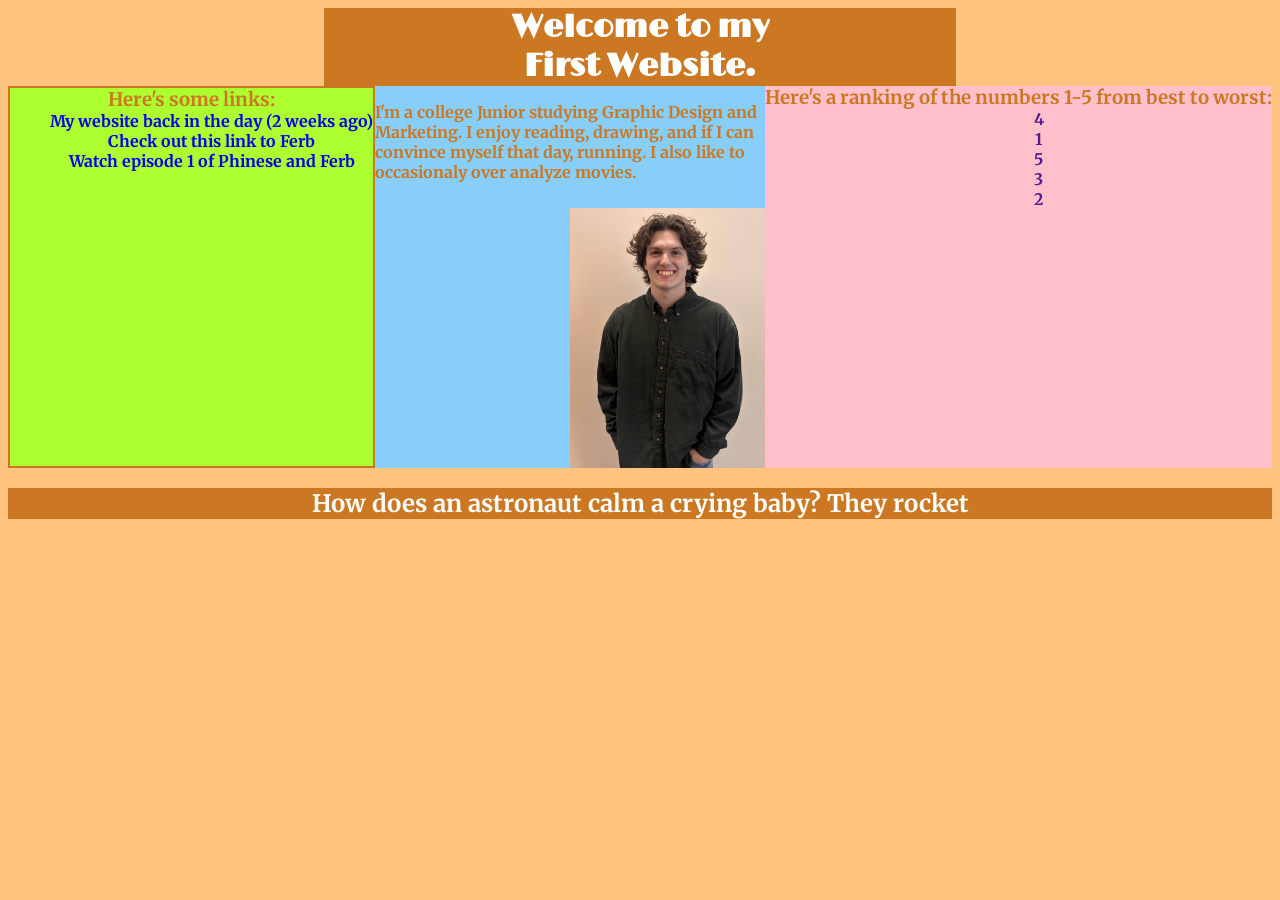
==== Refined Website/index.html @ a19f17bd "Add files via upload" ====
<!DOCTYPE html>
<html>

<head>
	<title>Cool Website</title>
	<link rel="stylesheet" type="text/css" href="style.css">
	<link rel="preconnect" href="https://fonts.googleapis.com">
	<link rel="preconnect" href="https://fonts.gstatic.com" crossorigin>
	<link href="https://fonts.googleapis.com/css2?family=Limelight&family=Merriweather:ital,opsz,wght@0,18..144,300..900;1,18..144,300..900&display=swap" rel="stylesheet">

</head> 

<body>
			
		<h1>
			Welcome to my <br>
			First Website.
		</h1>
<div class= "wrapper">
	<article class= "me">

		<p id= "description">
			I'm a college Junior studying Graphic Design and Marketing. I enjoy reading, drawing, and if I can convince myself that day, running. I also like to occasionaly over analyze movies.
		</p>
		<a href="mailto:cmelder2@cougars.ccis.edu">
			<img id="cam" src="websiteportrait.jpg" alt="portrait of a handsome fella">
		</a>
	</article>

	<div class= "rank">
		<h3>
			Here's a ranking of the numbers 1-5 from best to worst:
		</h3>
		
		<ul>
			<li><a href= "">4</a></li>
			<li><a href= "">1</a></li>
			<li><a href= "">5</a></li>
			<li><a href= "">3</a></li>
			<li><a href= "">2</a></li>
		</ul>
		</p>
	</div>


	<div class= "navigation">
		<h3>
			Here's some links:
		</h3>

			<ul>
				<li class= first><a href="old_index.html">My website back in the day (2 weeks ago)</a></li>
				<li><a href="index_2.html">Check out this link to Ferb</a></li>
				<li><a href= "https://www.youtube.com/watch?v=fLWBx37eKBM"> Watch episode 1 of Phinese and Ferb </a></li>
			</ul>
	
	</div>

</div>
	<h2 id= "joke"> 
			How does an astronaut calm a crying baby? 
			<span class="punchline">They rocket</span>
		</h2>

</body>
</html>
---- Refined Website/style.css ----
html{
    background-color: #fec47f;
}

h1{

    font-family: "Limelight", Georgia, Times New Roman, serif;
    display:block;
    background-color: #CC7722;
    margin: auto;
    width: 50%;
    color: white;
}
body{
    text-align: center;
    color:#CC7722;
    font-family: "Merriweather", Helvetica, Arial, sans-serif; 
    font-size: 1em;

}

.me{
    background-color: lightskyblue;
    text-align: left;
}

#cam{
    float: right;
    width: 50%;
    margin-left: auto;
    margin-right: auto;
    margin-top: 10px;
}

.navigation {
    background-color: greenyellow;
    text-align: center;
    display: block;
    border-style: solid;
    border-width: 2px;
}

.rank{
    background-color: pink;
    border-top: 1px;

}

#joke{
    color: white;
    display: block;
    background-color: #CC7722;
}

h3 {
    margin: 0;
}

ul{
    list-style-type: none;
    margin: 0; 
    display: block;
}

a{
    text-decoration: none;

}

.wrapper{
  display: flex;
  flex-flow: row wrap;
  font-weight: Bold;
  text-align: center;

@media(min-width: 800px){

    img{
        width:50%;
        margin-right:10px;
        justify-content: flex-end;
        float: right;
    }

  .me {
        flex: 3 0px;
    }

  .navigation{
        order:1;
    }
  .me{
        order: 2;
     }
  .rank{
        order: 3;
    }
}

    body {
        padding: 2em;
    }

@media(max-width: 800px){
    text-align: center;

img {
    width:50%;
  margin-right:10px;
}

}
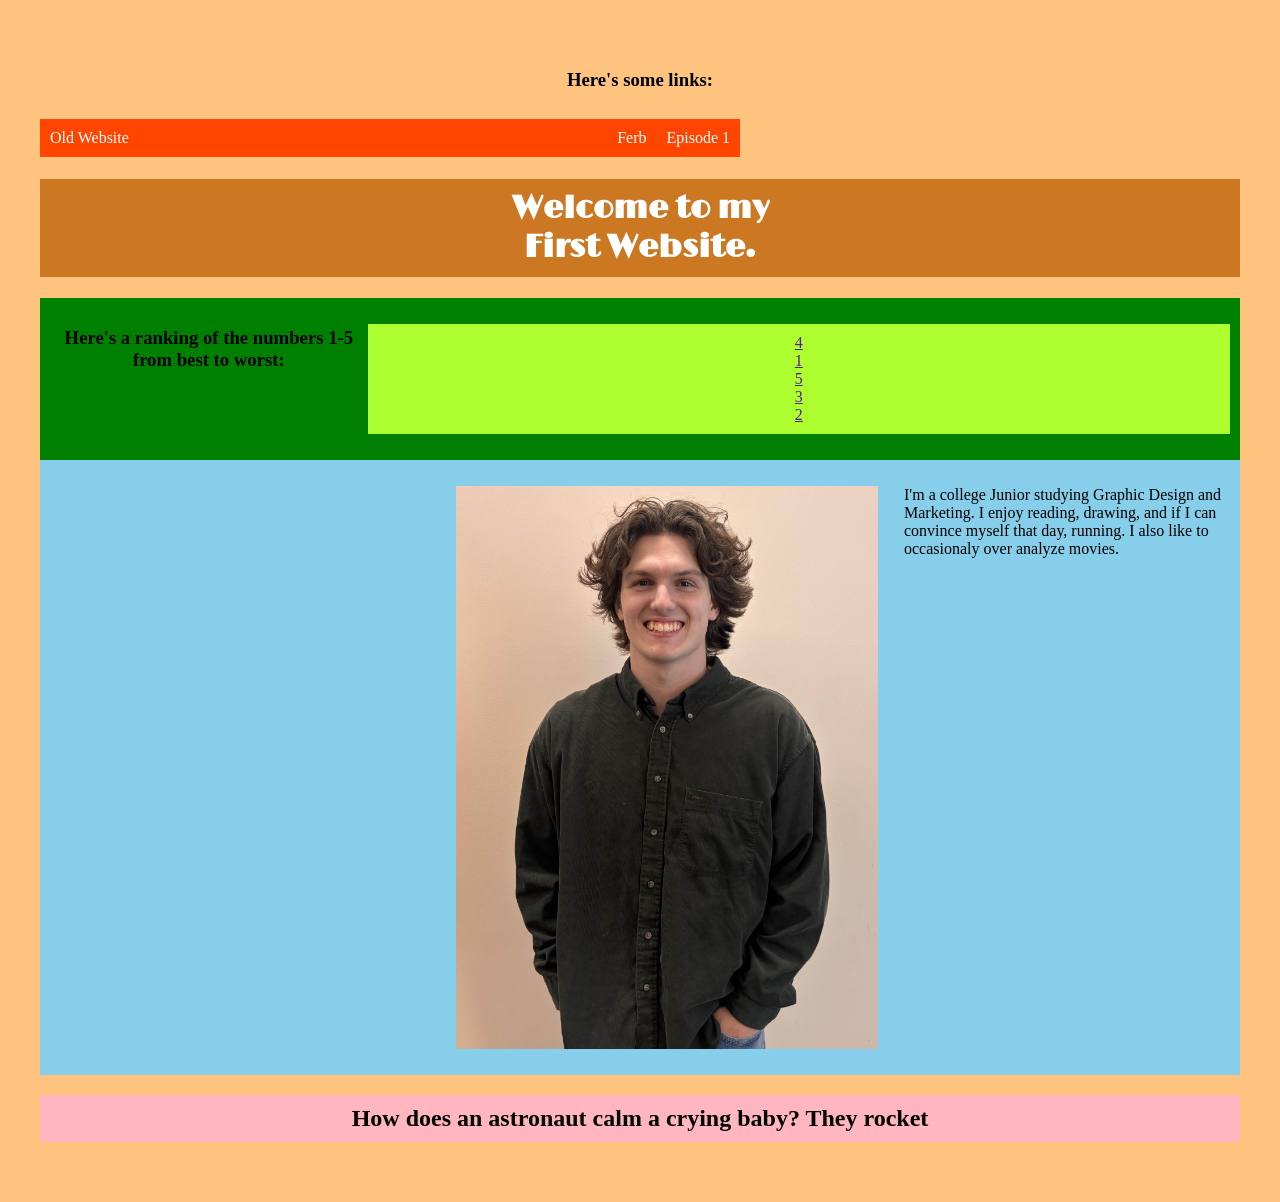
==== commit 1f2e05da: "Learning Messing around to make sure i understand basic stuff" ====
--- a/Refined Website/index.html
+++ b/Refined Website/index.html
@@ -12,55 +12,69 @@
 
 <body>
 			
-		<h1>
+	<article class= links>
+
+		
+		<h3 class = header>
+			Here's some links:
+		</h3>
+
+			<ul class = "navigation">
+
+				
+				<li class= first><a href="old_index.html">Old Website</a></li>
+				<li><a href="index_2.html">Ferb</a></li>
+				<li><a href= "https://www.youtube.com/watch?v=fLWBx37eKBM"> Episode 1</a></li>
+			</ul>
+	</article>
+
+
+	<div class = "wrapper">
+
+		<h1 class = header>
 			Welcome to my <br>
 			First Website.
 		</h1>
-<div class= "wrapper">
+
+
 	<article class= "me">
+
+
+		<a href="mailto:cmelder2@cougars.ccis.edu">
+			<img id="cam" src="websiteportrait.jpg" alt="portrait of a handsome fella">
+		</a>
 
 		<p id= "description">
 			I'm a college Junior studying Graphic Design and Marketing. I enjoy reading, drawing, and if I can convince myself that day, running. I also like to occasionaly over analyze movies.
 		</p>
-		<a href="mailto:cmelder2@cougars.ccis.edu">
-			<img id="cam" src="websiteportrait.jpg" alt="portrait of a handsome fella">
-		</a>
+
 	</article>
 
-	<div class= "rank">
+		
+
+
+	
+	<h2 id= "joke" class = header> 
+			How does an astronaut calm a crying baby? 
+			<span class="punchline">They rocket</span>
+		</h2>
+
+		<aside class="aside">
 		<h3>
 			Here's a ranking of the numbers 1-5 from best to worst:
 		</h3>
 		
-		<ul>
+		<ul class = "rank">
 			<li><a href= "">4</a></li>
 			<li><a href= "">1</a></li>
 			<li><a href= "">5</a></li>
 			<li><a href= "">3</a></li>
 			<li><a href= "">2</a></li>
 		</ul>
-		</p>
-	</div>
+		</aside>
 
 
-	<div class= "navigation">
-		<h3>
-			Here's some links:
-		</h3>
-
-			<ul>
-				<li class= first><a href="old_index.html">My website back in the day (2 weeks ago)</a></li>
-				<li><a href="index_2.html">Check out this link to Ferb</a></li>
-				<li><a href= "https://www.youtube.com/watch?v=fLWBx37eKBM"> Watch episode 1 of Phinese and Ferb </a></li>
-			</ul>
-	
 	</div>
-
-</div>
-	<h2 id= "joke"> 
-			How does an astronaut calm a crying baby? 
-			<span class="punchline">They rocket</span>
-		</h2>
 
 </body>
 </html>
--- a/Refined Website/style.css
+++ b/Refined Website/style.css
@@ -1,113 +1,155 @@
 html{
     background-color: #fec47f;
 }
+
+
+body{
+    text-align: center;
+    text-decoration: none;
+}
+
 
 h1{
 
     font-family: "Limelight", Georgia, Times New Roman, serif;
     display:block;
     background-color: #CC7722;
-    margin: auto;
+    color: white;
+    padding: 10px;
+}
+
+#cam{
+    display: block;
     width: 50%;
-    color: white;
+    float: right;
+    margin: 1em;
 }
-body{
-    text-align: center;
-    color:#CC7722;
-    font-family: "Merriweather", Helvetica, Arial, sans-serif; 
-    font-size: 1em;
+
+.me{
+    background-color: skyblue;
+}
+
+.rank{
+    list-style-type: none;
+    text-decoration: none;
+    background-color: greenyellow;
+}
+
+.navigation{
+    list-style-type: none;
+    background: orangered;
+    max-width: 700px;
+    margin:0;
+    padding: 0;
+    display: flex;
+    flex-direction: column;
 
 }
 
-.me{
-    background-color: lightskyblue;
-    text-align: left;
-}
-
-#cam{
-    float: right;
-    width: 50%;
-    margin-left: auto;
-    margin-right: auto;
-    margin-top: 10px;
-}
-
-.navigation {
-    background-color: greenyellow;
-    text-align: center;
-    display: block;
-    border-style: solid;
-    border-width: 2px;
-}
-
-.rank{
-    background-color: pink;
-    border-top: 1px;
+.navigation a{
+  text-decoration: none;
+  display: block;
+  text-align:center;
+  color: white;
+  padding:10px;
+  border-top:1px solid black;
+  border-bottom:1px solid white;
 
 }
 
-#joke{
-    color: white;
-    display: block;
-    background-color: #CC7722;
+.aside{
+    background-color: green;
 }
 
-h3 {
-    margin: 0;
+.wrapper {
+    display: flex;
+    flex-direction: column;
+    align-content: center;
+    justify-content: center;
 }
 
-ul{
-    list-style-type: none;
-    margin: 0; 
-    display: block;
+#joke{
+    background-color: lightpink;
 }
 
-a{
-    text-decoration: none;
+.links{
+    
+}
+
+.header, .me, .aside, .rank, #joke{
+  flex: 1 100%;
+  padding: 10px;
+}
+
+@media (min-width: 800px){
+
+    .aside{
+        flex: 1 auto;
+    }
+
+    .me{
+        flex: 3 0px;
+    }
+
+    .aside {
+        order: 1;
+    }
+
+    .me {
+        order: 2;
+    }
+
+    #joke{
+        order: 3;
+    }
 
 }
 
-.wrapper{
-  display: flex;
-  flex-flow: row wrap;
-  font-weight: Bold;
-  text-align: center;
+body{
+    padding: 2em;
+}
 
-@media(min-width: 800px){
 
-    img{
-        width:50%;
-        margin-right:10px;
-        justify-content: flex-end;
+@media(min-width: 800px) {
+
+    .navigation{
+    display: flex;
+    flex-flow: row wrap;
+    justify-content: flex-end;
+    list-style-type: none;
+    }
+    .navigation a{
+    border-top:none;
+    border-bottom:none;
+    }
+    .navigation a:hover{
+     background:black;
+    }
+
+    .first {
+        margin-right: auto;
+    }
+
+    .me{
+        display:flex;
+        flex-direction: row wrap;
+    }
+
+    #cam{
         float: right;
     }
 
-  .me {
-        flex: 3 0px;
+    .aside {
+        display:flex;
+        flex-direction: row;
     }
 
-  .navigation{
-        order:1;
-    }
-  .me{
-        order: 2;
-     }
-  .rank{
-        order: 3;
-    }
-}
-
-    body {
-        padding: 2em;
+    #description {
+        text-align: left;
+        margin-left: 10px;
     }
 
-@media(max-width: 800px){
-    text-align: center;
-
-img {
-    width:50%;
-  margin-right:10px;
-}
-
-}
-
+    img {
+    width: 50%;
+    }
+}
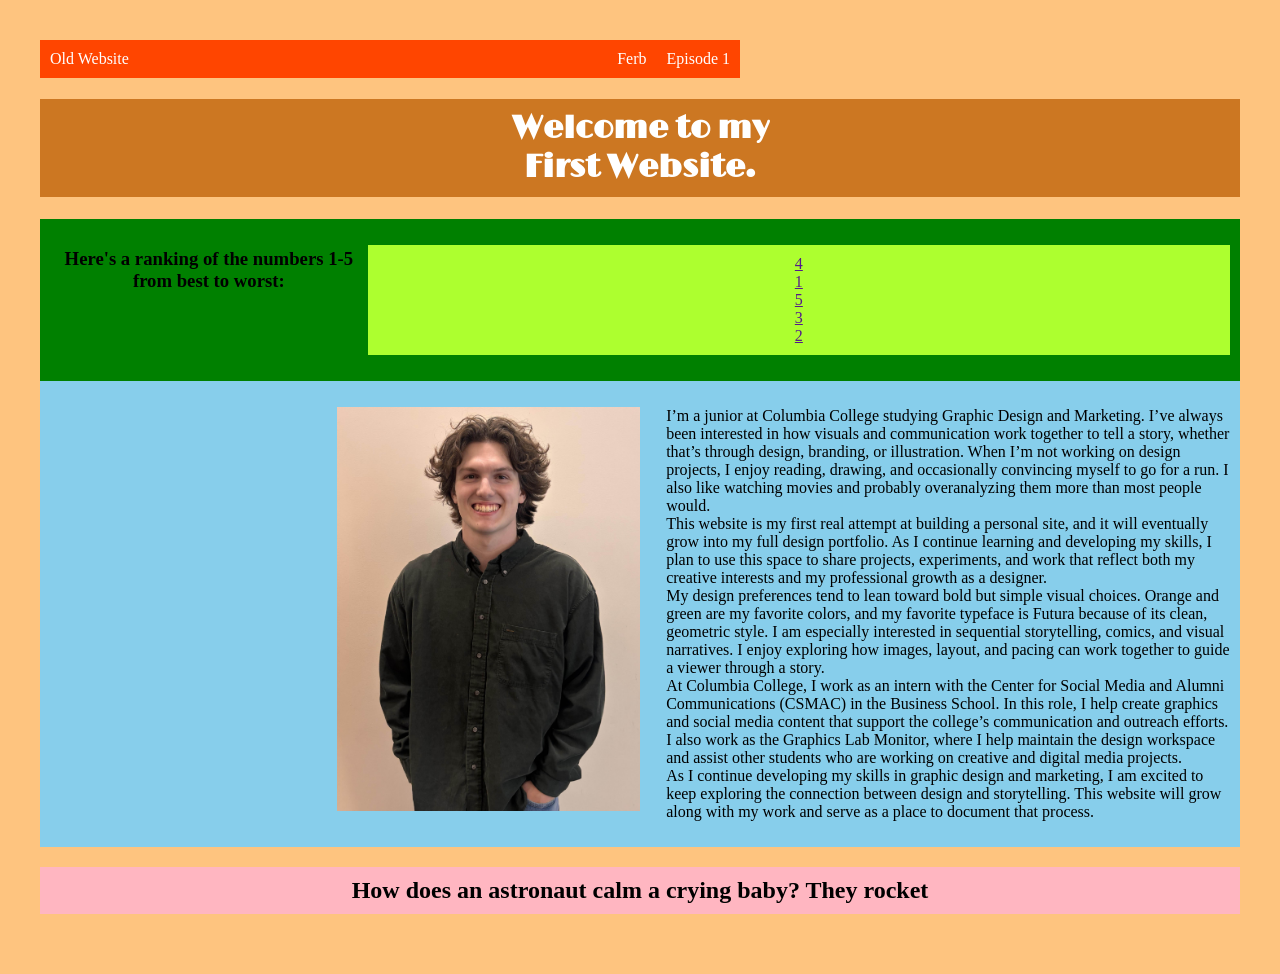
==== commit f63b3d27: "longer description" ====
--- a/Refined Website/index.html
+++ b/Refined Website/index.html
@@ -15,10 +15,6 @@
 	<article class= links>
 
 		
-		<h3 class = header>
-			Here's some links:
-		</h3>
-
 			<ul class = "navigation">
 
 				
@@ -45,7 +41,11 @@
 		</a>
 
 		<p id= "description">
-			I'm a college Junior studying Graphic Design and Marketing. I enjoy reading, drawing, and if I can convince myself that day, running. I also like to occasionaly over analyze movies.
+			I’m a junior at Columbia College studying Graphic Design and Marketing. I’ve always been interested in how visuals and communication work together to tell a story, whether that’s through design, branding, or illustration. When I’m not working on design projects, I enjoy reading, drawing, and occasionally convincing myself to go for a run. I also like watching movies and probably overanalyzing them more than most people would.<br>
+			This website is my first real attempt at building a personal site, and it will eventually grow into my full design portfolio. As I continue learning and developing my skills, I plan to use this space to share projects, experiments, and work that reflect both my creative interests and my professional growth as a designer.<br>
+			My design preferences tend to lean toward bold but simple visual choices. Orange and green are my favorite colors, and my favorite typeface is Futura because of its clean, geometric style. I am especially interested in sequential storytelling, comics, and visual narratives. I enjoy exploring how images, layout, and pacing can work together to guide a viewer through a story.<br>
+			At Columbia College, I work as an intern with the Center for Social Media and Alumni Communications (CSMAC) in the Business School. In this role, I help create graphics and social media content that support the college’s communication and outreach efforts. I also work as the Graphics Lab Monitor, where I help maintain the design workspace and assist other students who are working on creative and digital media projects.<br>
+			As I continue developing my skills in graphic design and marketing, I am excited to keep exploring the connection between design and storytelling. This website will grow along with my work and serve as a place to document that process.
 		</p>
 
 	</article>
--- a/Refined Website/style.css
+++ b/Refined Website/style.css
@@ -4,6 +4,7 @@
 
 
 body{
+    display: block;
     text-align: center;
     text-decoration: none;
 }
@@ -73,7 +74,7 @@
 }
 
 .links{
-    
+    display: block;
 }
 
 .header, .me, .aside, .rank, #joke{
